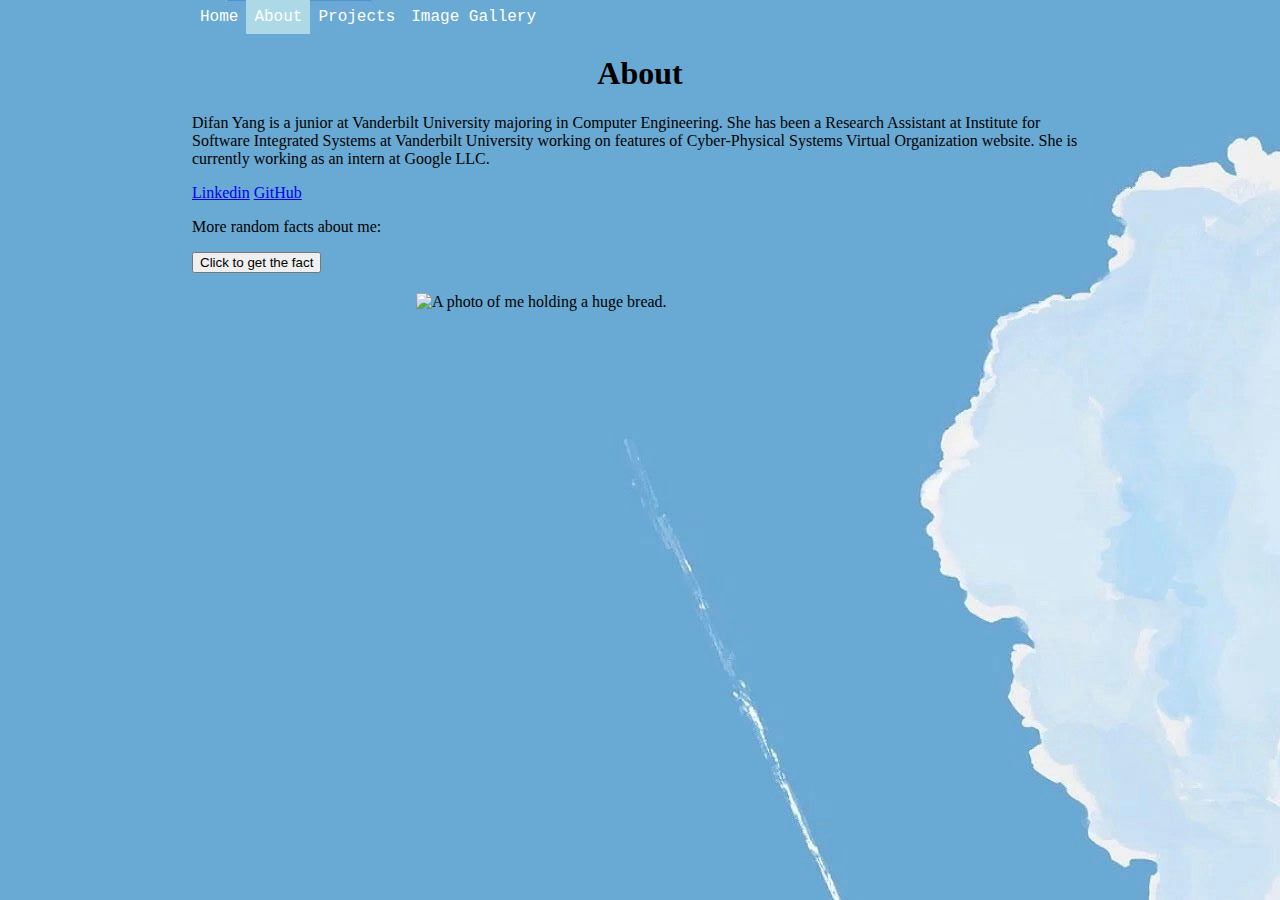
==== portfolio/src/main/webapp/about.html @ 28fa4e23 "Implemented some essential parts." ====
<!DOCTYPE html>
<html>
    <head>
        <meta charset="UTF-8">
        <title>About</title>
        <link rel="stylesheet" href="style.css">
    </head>
    <body>
        <ul id="navBar">
            <li><a href="index.html">Home</a></li>
            <li><a href="about.html" class="active">About</a></li>
            <li><a href="projects.html">Projects</a></li>
            <li><a href="images.html">Image Gallery</a></li>
        </ul>
        <div class="content">
            <h1>About</h1>
            <p>Difan Yang is a junior at Vanderbilt University majoring in Computer 
                Engineering. She has been a Research Assistant at Institute for 
                Software Integrated Systems at Vanderbilt University working on 
                features of Cyber-Physical Systems Virtual Organization website.
                She is currently working as an intern at Google LLC.</p>
                <a class="hyperlink" href="https://www.linkedin.com/in/%E8%BF%AA%E5%87%A1-%E9%98%B3-ba6374193/">
                Linkedin</a>
                <a class="hyperlink" href="https://github.com/difanyang">GitHub</a>
                <p>More random facts about me:</p>
                <button onclick="addRandomFacts()">Click to get the fact</button>
                <div id="fact-container"></div>
        </div>
        <img src="/images/selfpic.jpeg" alt="A photo of me holding a huge bread.">
    </body>
</html>
---- portfolio/src/main/webapp/style.css ----
body {
    max-width: 70%;
    margin: auto;
    background-image: url(images/background.jpeg);
}

#name {
    padding: 10% 0;
    text-align: center;
    font-size: 100px;
}

h1 {
    text-align: center;
}

h2 {
    text-align: center;
}

img {
    display: block;
    margin-left: auto;
    margin-right: auto;
    max-width: 50%;
}

#content {
    margin-left: auto;
    margin-right: auto;
    width: 650px;
}

#fact-container {
    margin-top: 20px;
}

#navBar {
    list-style-type: none;
    margin: 0;
    padding: 0;
    overflow: hidden;
    font-family: "Courier New", Courier, monospace;
}

#navBar li {
    float: left;
}

#navBar li a{
    display: block;
    padding: 8px;
    color: white;
    text-decoration: none;
}

#navBar li a.active {
    background-color: lightblue;
    color: white;
}

#navBar li a:hover:not(.active) {
  background-color: skyblue;
  color: white;
}
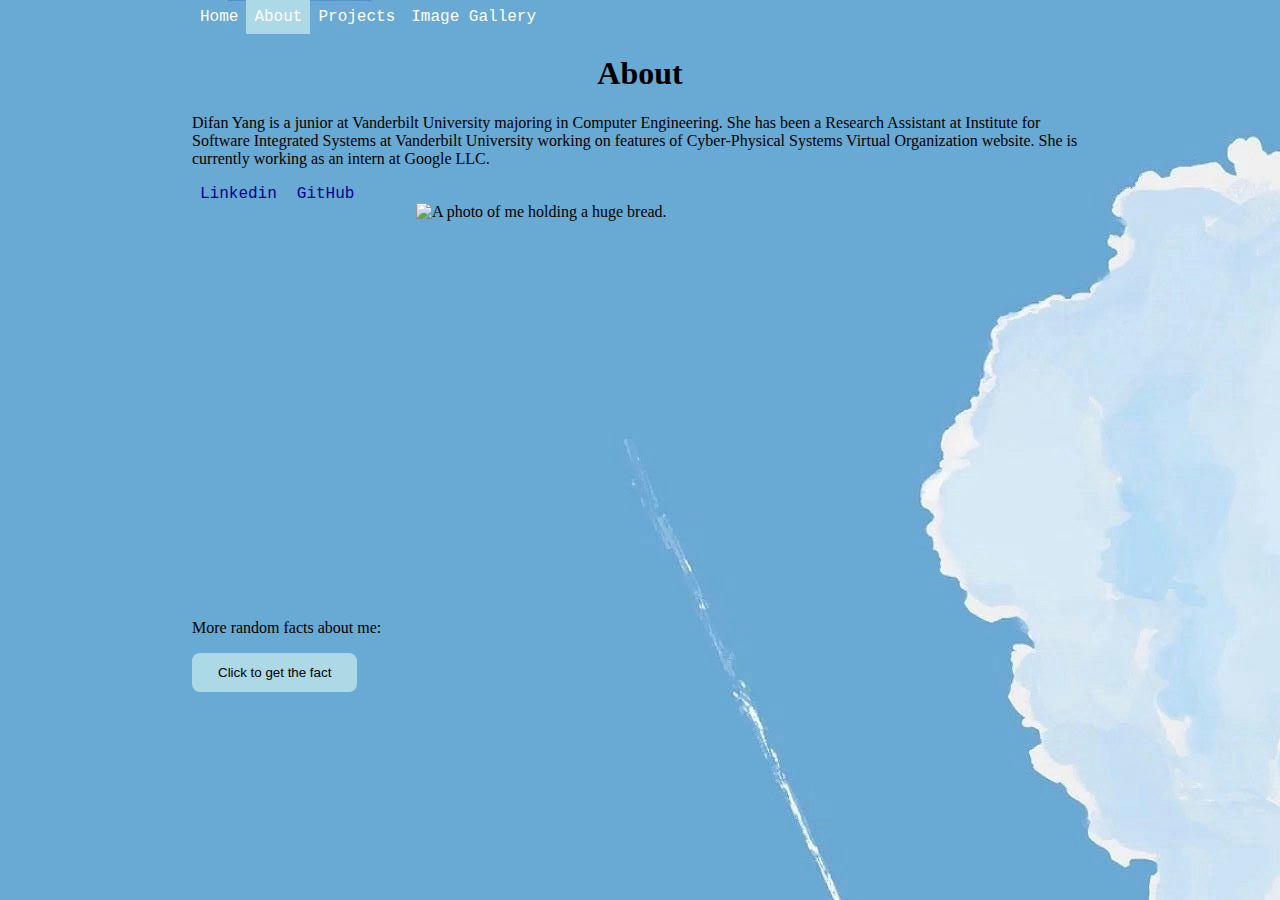
==== commit 536214fe: "Changed the layout of About page." ====
--- a/portfolio/src/main/webapp/about.html
+++ b/portfolio/src/main/webapp/about.html
@@ -3,6 +3,7 @@
     <head>
         <meta charset="UTF-8">
         <title>About</title>
+        <script src="script.js"></script>
         <link rel="stylesheet" href="style.css">
     </head>
     <body>
@@ -19,13 +20,15 @@
                 Software Integrated Systems at Vanderbilt University working on 
                 features of Cyber-Physical Systems Virtual Organization website.
                 She is currently working as an intern at Google LLC.</p>
-                <a class="hyperlink" href="https://www.linkedin.com/in/%E8%BF%AA%E5%87%A1-%E9%98%B3-ba6374193/">
+            <a class="hyperlink" href="https://www.linkedin.com/in/%E8%BF%AA%E5%87%A1-%E9%98%B3-ba6374193/">
                 Linkedin</a>
-                <a class="hyperlink" href="https://github.com/difanyang">GitHub</a>
-                <p>More random facts about me:</p>
-                <button onclick="addRandomFacts()">Click to get the fact</button>
-                <div id="fact-container"></div>
+            <a class="hyperlink" href="https://github.com/difanyang">GitHub</a>
+            <img src="/images/selfpic.jpeg" alt="A photo of me holding a huge bread." 
+                height="400px">
+            <p>More random facts about me:</p>
+            <button onclick="addRandomFacts()">Click to get the fact</button>
+            <div id="fact-container"></div>
         </div>
-        <img src="/images/selfpic.jpeg" alt="A photo of me holding a huge bread.">
+        
     </body>
 </html>
--- a/portfolio/src/main/webapp/style.css
+++ b/portfolio/src/main/webapp/style.css
@@ -1,65 +1,88 @@
 body {
-    max-width: 70%;
-    margin: auto;
-    background-image: url(images/background.jpeg);
+  max-width: 70%;
+  margin: auto;
+  background-image: url(images/background.jpeg);
 }
 
 #name {
-    padding: 10% 0;
-    text-align: center;
-    font-size: 100px;
+  padding: 10% 0;
+  text-align: center;
+  font-size: 100px;
 }
 
 h1 {
-    text-align: center;
+  text-align: center;
 }
 
 h2 {
-    text-align: center;
+  text-align: center;
 }
 
 img {
-    display: block;
-    margin-left: auto;
-    margin-right: auto;
-    max-width: 50%;
+  display: block;
+  margin-left: auto;
+  margin-right: auto;
+  max-width: 50%;
 }
 
 #content {
-    margin-left: auto;
-    margin-right: auto;
-    width: 650px;
+  margin-left: auto;
+  margin-right: auto;
+  width: 650px;
 }
 
 #fact-container {
-    margin-top: 20px;
+  margin-top: 20px;
 }
 
 #navBar {
-    list-style-type: none;
-    margin: 0;
-    padding: 0;
-    overflow: hidden;
-    font-family: "Courier New", Courier, monospace;
+  list-style-type: none;
+  margin: 0;
+  padding: 0;
+  overflow: hidden;
+  font-family: "Courier New", Courier, monospace;
 }
 
 #navBar li {
-    float: left;
+  float: left;
 }
 
-#navBar li a{
-    display: block;
-    padding: 8px;
-    color: white;
-    text-decoration: none;
+#navBar li a {
+  display: block;
+  padding: 8px;
+  color: white;
+  text-decoration: none;
 }
 
 #navBar li a.active {
-    background-color: lightblue;
-    color: white;
+  background-color: lightblue;
+  color: white;
 }
 
 #navBar li a:hover:not(.active) {
   background-color: skyblue;
   color: white;
+}
+
+.hyperlink {
+  text-decoration: none;
+  color: darkblue;
+  padding: 8px;
+  font-family: "Courier New", Courier, monospace;
+}
+
+button {
+  padding: 10px 24px;
+  border-radius: 8px;
+  background-color: lightblue;
+  border-color: transparent;
+}
+
+button:hover {
+  background-color: skyblue;
+}
+
+.ImgGallery p {
+  text-align: center;
+  font-size: 20px;
 }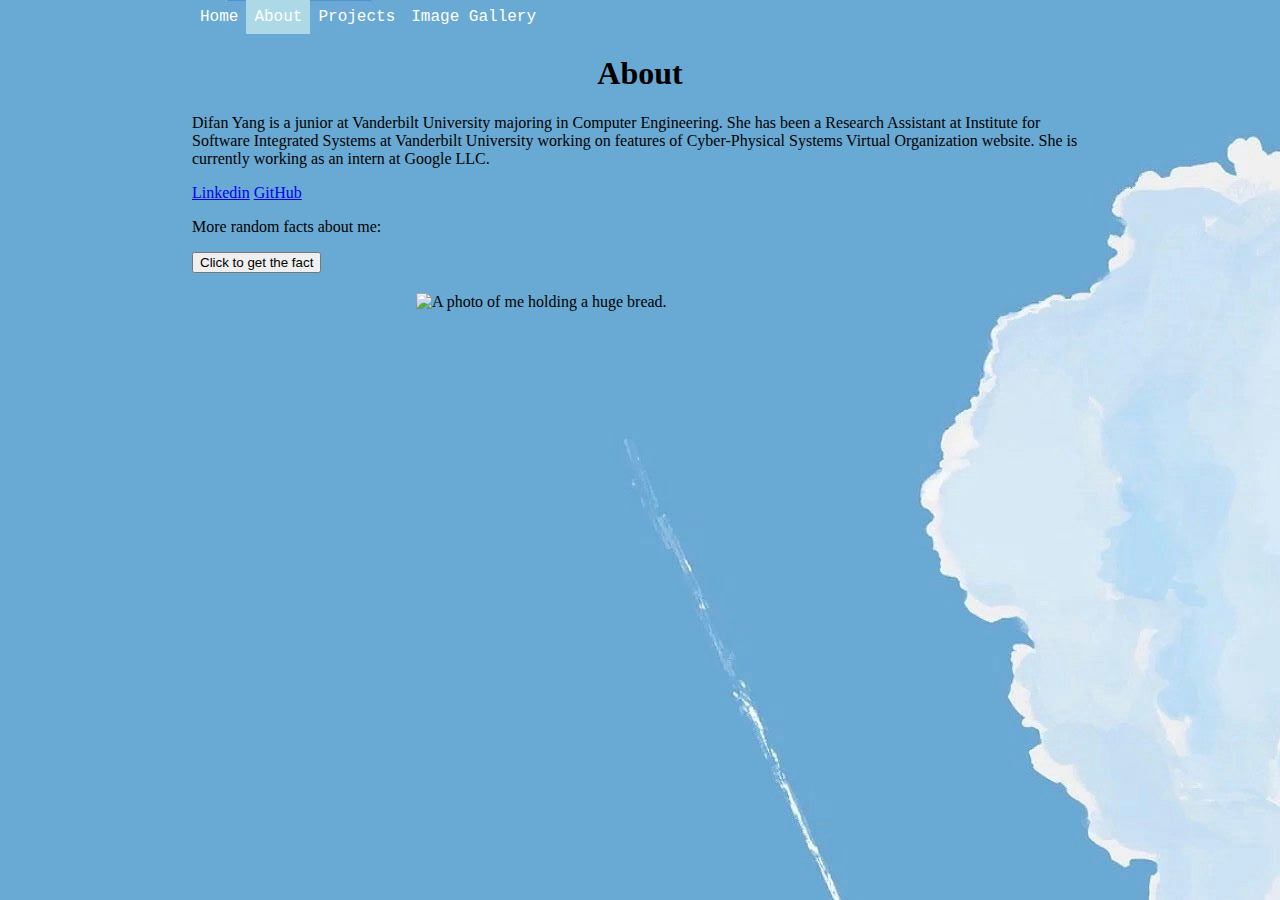
==== commit b21fed18: "Merge pull request #2 from difanyang/portfolioDraft" ====
--- a/portfolio/src/main/webapp/about.html
+++ b/portfolio/src/main/webapp/about.html
@@ -3,7 +3,6 @@
     <head>
         <meta charset="UTF-8">
         <title>About</title>
-        <script src="script.js"></script>
         <link rel="stylesheet" href="style.css">
     </head>
     <body>
@@ -20,15 +19,13 @@
                 Software Integrated Systems at Vanderbilt University working on 
                 features of Cyber-Physical Systems Virtual Organization website.
                 She is currently working as an intern at Google LLC.</p>
-            <a class="hyperlink" href="https://www.linkedin.com/in/%E8%BF%AA%E5%87%A1-%E9%98%B3-ba6374193/">
+                <a class="hyperlink" href="https://www.linkedin.com/in/%E8%BF%AA%E5%87%A1-%E9%98%B3-ba6374193/">
                 Linkedin</a>
-            <a class="hyperlink" href="https://github.com/difanyang">GitHub</a>
-            <img src="/images/selfpic.jpeg" alt="A photo of me holding a huge bread." 
-                height="400px">
-            <p>More random facts about me:</p>
-            <button onclick="addRandomFacts()">Click to get the fact</button>
-            <div id="fact-container"></div>
+                <a class="hyperlink" href="https://github.com/difanyang">GitHub</a>
+                <p>More random facts about me:</p>
+                <button onclick="addRandomFacts()">Click to get the fact</button>
+                <div id="fact-container"></div>
         </div>
-        
+        <img src="/images/selfpic.jpeg" alt="A photo of me holding a huge bread.">
     </body>
 </html>
--- a/portfolio/src/main/webapp/style.css
+++ b/portfolio/src/main/webapp/style.css
@@ -1,88 +1,65 @@
 body {
-  max-width: 70%;
-  margin: auto;
-  background-image: url(images/background.jpeg);
+    max-width: 70%;
+    margin: auto;
+    background-image: url(images/background.jpeg);
 }
 
 #name {
-  padding: 10% 0;
-  text-align: center;
-  font-size: 100px;
+    padding: 10% 0;
+    text-align: center;
+    font-size: 100px;
 }
 
 h1 {
-  text-align: center;
+    text-align: center;
 }
 
 h2 {
-  text-align: center;
+    text-align: center;
 }
 
 img {
-  display: block;
-  margin-left: auto;
-  margin-right: auto;
-  max-width: 50%;
+    display: block;
+    margin-left: auto;
+    margin-right: auto;
+    max-width: 50%;
 }
 
 #content {
-  margin-left: auto;
-  margin-right: auto;
-  width: 650px;
+    margin-left: auto;
+    margin-right: auto;
+    width: 650px;
 }
 
 #fact-container {
-  margin-top: 20px;
+    margin-top: 20px;
 }
 
 #navBar {
-  list-style-type: none;
-  margin: 0;
-  padding: 0;
-  overflow: hidden;
-  font-family: "Courier New", Courier, monospace;
+    list-style-type: none;
+    margin: 0;
+    padding: 0;
+    overflow: hidden;
+    font-family: "Courier New", Courier, monospace;
 }
 
 #navBar li {
-  float: left;
+    float: left;
 }
 
-#navBar li a {
-  display: block;
-  padding: 8px;
-  color: white;
-  text-decoration: none;
+#navBar li a{
+    display: block;
+    padding: 8px;
+    color: white;
+    text-decoration: none;
 }
 
 #navBar li a.active {
-  background-color: lightblue;
-  color: white;
+    background-color: lightblue;
+    color: white;
 }
 
 #navBar li a:hover:not(.active) {
   background-color: skyblue;
   color: white;
-}
-
-.hyperlink {
-  text-decoration: none;
-  color: darkblue;
-  padding: 8px;
-  font-family: "Courier New", Courier, monospace;
-}
-
-button {
-  padding: 10px 24px;
-  border-radius: 8px;
-  background-color: lightblue;
-  border-color: transparent;
-}
-
-button:hover {
-  background-color: skyblue;
-}
-
-.ImgGallery p {
-  text-align: center;
-  font-size: 20px;
 }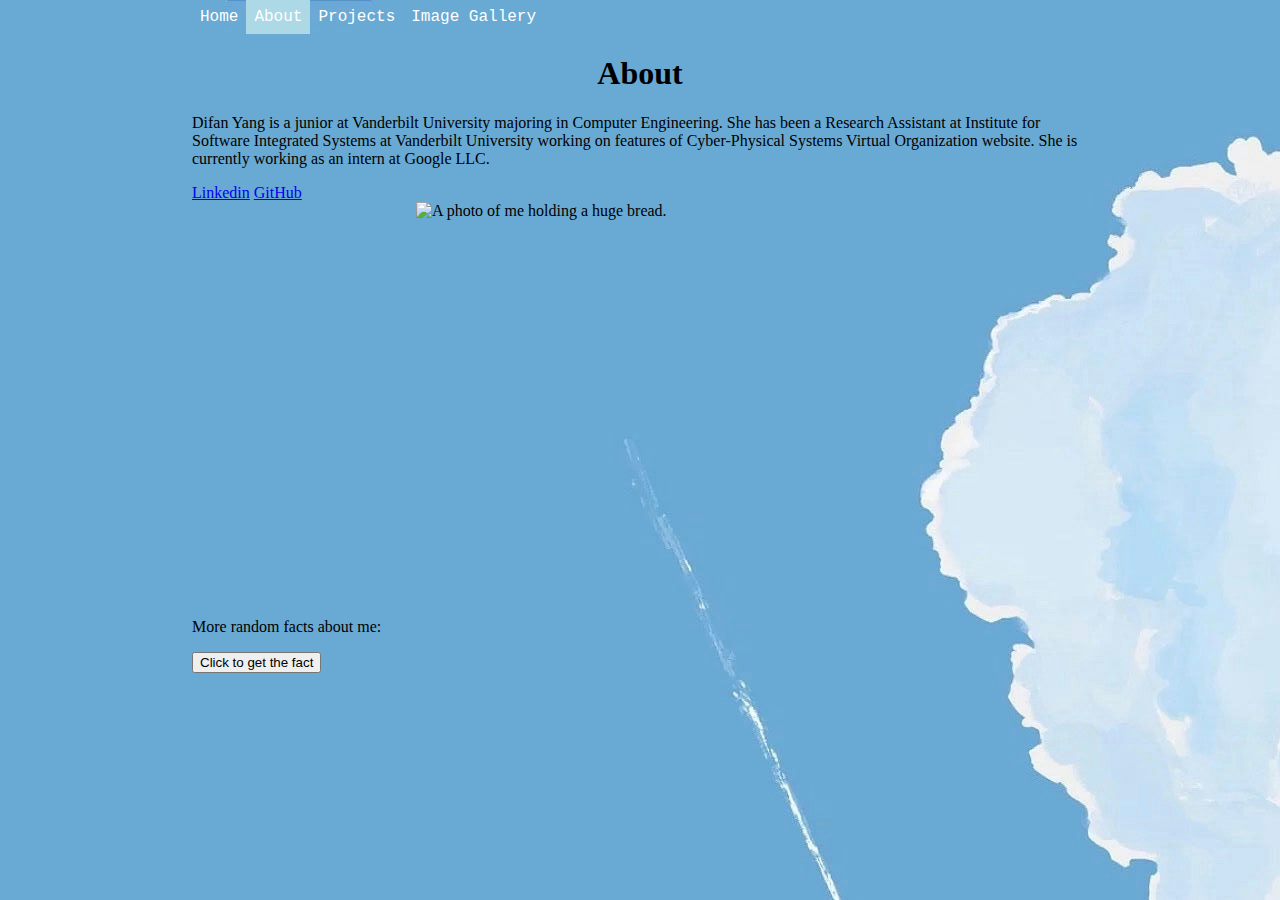
==== commit 035c668d: "Fixed previous problems." ====
--- a/portfolio/src/main/webapp/about.html
+++ b/portfolio/src/main/webapp/about.html
@@ -3,6 +3,7 @@
     <head>
         <meta charset="UTF-8">
         <title>About</title>
+        <script src="script.js"></script>
         <link rel="stylesheet" href="style.css">
     </head>
     <body>
@@ -15,17 +16,19 @@
         <div class="content">
             <h1>About</h1>
             <p>Difan Yang is a junior at Vanderbilt University majoring in Computer 
-                Engineering. She has been a Research Assistant at Institute for 
-                Software Integrated Systems at Vanderbilt University working on 
-                features of Cyber-Physical Systems Virtual Organization website.
-                She is currently working as an intern at Google LLC.</p>
-                <a class="hyperlink" href="https://www.linkedin.com/in/%E8%BF%AA%E5%87%A1-%E9%98%B3-ba6374193/">
+              Engineering. She has been a Research Assistant at Institute for 
+              Software Integrated Systems at Vanderbilt University working on 
+              features of Cyber-Physical Systems Virtual Organization website.
+              She is currently working as an intern at Google LLC.</p>
+            <a class="hyperlink" href="https://www.linkedin.com/in/%E8%BF%AA%E5%87%A1-%E9%98%B3-ba6374193/">
                 Linkedin</a>
-                <a class="hyperlink" href="https://github.com/difanyang">GitHub</a>
-                <p>More random facts about me:</p>
-                <button onclick="addRandomFacts()">Click to get the fact</button>
-                <div id="fact-container"></div>
+            <a class="hyperlink" href="https://github.com/difanyang">GitHub</a>
+            <img src="/images/selfpic.jpeg" alt="A photo of me holding a huge bread." 
+                height="400px">
+            <p>More random facts about me:</p>
+            <button onclick="addRandomFacts()">Click to get the fact</button>
+            <div id="fact-container"></div>
         </div>
-        <img src="/images/selfpic.jpeg" alt="A photo of me holding a huge bread.">
+        
     </body>
 </html>
